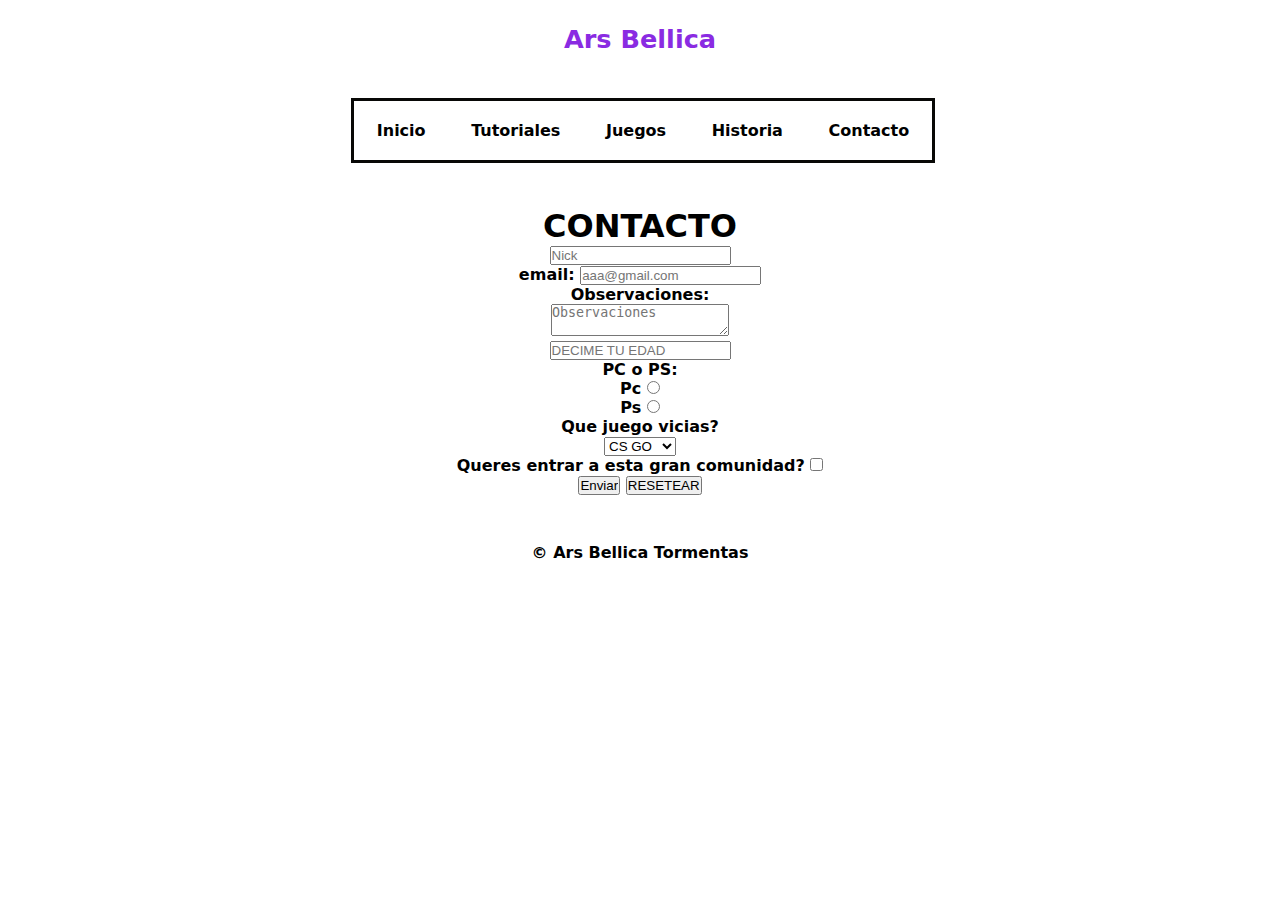
==== sections/contacto.html @ 0f1980fd "first commit" ====
<!DOCTYPE html>
<html lang="en">
<head>
    <meta charset="UTF-8">
    <meta http-equiv="X-UA-Compatible" content="IE=edge">
    <meta name="viewport" content="width=device-width, initial-scale=1.0">
    <link rel="stylesheet" href="../css/style.css">
	<title>Contacto</title>
</head>
<body>
	
	<div class="envoltura">
		
    <header>
		<p class="logo">Ars Bellica</p>
        <nav>
			<ul class="menu">
              <li>
                 <a href="../index.html">Inicio</a>
              </li>
               <li>
                 <a href="./tutoriales.html">Tutoriales</a>
                </li>
               <li>
                 <a href="./juegos.html">Juegos</a>
                </li>
               <li>
                    <a href="./historia.html">Historia</a>
               </li>
               <li>
                  <a href="./contacto.html">Contacto</a>
               </li>
           </ul>
      </nav>
    </header>
	</div>
    <section>
		<h1>CONTACTO</h1>
	</section>
	<!-- formulario de contacto -->
	<section>
		<article>
			<form action="#">
				<input type="text" placeholder="Nick"><br>
				<label for="email">email:
					<input type="email" placeholder="aaa@gmail.com" name="email"><br>
				</label>
				<label for="Observaciones"> Observaciones:<br>
					<textarea placeholder="Observaciones"></textarea>
				</label> <br>
				<input type="number" placeholder="DECIME TU EDAD"><br>
				<div><p>PC o PS:</p>
					<div>Pc
						<input type="radio" name="lado" value="Pc">
					</div>
					<div>Ps
						<input type="radio" name="lado" value="Ps">
					</div>
				</div>
				<p>Que juego vicias?</p>
				<select name="letra" id="letra"> 
					<option value="CS GO">CS GO</option>
					<option value="Mir4">Mir4</option>
					<option value="Dota/Lol">Dota/Lol</option>
				</select>
				<div>Queres entrar a esta gran comunidad?
				<input type="checkbox" name="acepta" value="1"></div>
				<input type="submit" value="Enviar">

				<input type="reset" value="RESETEAR">
			</form>
		</article>
	</section>
	<!-- cierre de form contacto -->
	<!-- inicio de footer --> 
	
	<div>
        <footer id="footer">
         <p class="footer">&copy; Ars Bellica Tormentas</p>

        </footer>
      </div>
</body>
</html>
---- css/style.css ----
@import url('https://fonts.googleapis.com/css2?family=Anek+Malayalam:wght@300&family=Roboto:ital,wght@1,300&display=swap');


     html{
        height: 100%;
     }
  *{ padding: 0;
    margin:0;}

body{
    background-image: url(//images/pexels-felix-mittermeier-956999.jpg);
    font-family: system-ui, -apple-system, BlinkMacSystemFont, 'Segoe UI', Roboto, Oxygen, Ubuntu, Cantarell, 'Open Sans', 'Helvetica Neue', sans-serif;
text-align: center;
font-weight: bolder;
display: flex;
flex-direction: column;
min-height: 100%;

}
header{
    display: grid;
    justify-content: center;
   
}
header .logo{
    margin: 0;
    padding: 24px 30px;
    font-weight: bold;
    color:  blueviolet;
    font-size: 1.6em;
  
  }
.menu{
    list-style-type:none

    
 }
.menu{
    border: 3px solid rgb(8, 8, 6);
       
list-style: none;
padding: 0;
background: rgb(255, 255, 255);
        
width: 100%;
margin: 20px auto;
max-width: 1000px;

}
  .color-acento{
    color: blueviolet;
  }
.h2{
    display: flex;
}
.menu li{
    display: inline-block;

}

.menu li a{
    color: rgb(0, 0, 0);
    text-decoration: none;
    display: block;
    padding: 20px;
}
.menu li a:hover{
    background: blueviolet
}
.envoltura2{
    border: 3px solid rgb(255, 255, 255);
    height: 100%;
    
}
.logoars{
    border:transparent
}
.varios{
    display: grid;
}
.delimitador{
    width:320px;
    margin:auto;
    }
    
    .contenedor{
    height:0px;
    width:100%;
    max-width:560px; 
    padding-top:56.25%; 
    position:relative;
    }
    
    iframe{
    position:absolute;
    height:100%;
    width:100%;
    top:0px;
    left:0px;
    }
.titulo{
    border: 3px solid rgb(250, 245, 245);
}
.bienvenidos{
    border: 3px solid rgb(255, 255, 255);
}

a{
    color: black;
    text-decoration: none;
}
.diego1{
    color: black;
    border: 3px solid black;
}
.diego2{
    color: black;
    border: 4px solid black;
}

footer{
    padding: 3em;
    background-color:rgb(255, 255, 255);
    margin-bottom: 0;
    margin-top: auto;
}

header{
    grid-area: header;
}
.envoltura3{
    grid-area: envoltura3;
}
.envoltura2{
    grid-area: envoltura2;
}
.bienvenidos{
    grid-area: bienvenidos;
}
.video{
    grid-area: video;
}
footer{
    grid-area: video;
}
.diego1{
    grid-area: diego1;
}
.diego2{
    grid-area: diego2;
}
.varios{
    grid-area: varios;
    
}
.galeria{
    grid-area: galeria;
}
.delimitador{
    grid-area: delimitador;
}
header{
    background-color: rgb(255, 255, 255);
    margin-bottom: 1.5em;
    display: grid;
  
}

.table {
    width: 100%;
    border: 1px solid #ccc;
    border-collapse: collapse;
    margin: 0;
    padding: 0;
    table-layout: fixed;
}

.table caption {
    font-size: 16px;
    text-transform: uppercase;
    font-weight: bold;
    margin: 8px 0px;
}

.table tr {
    background-color: #f8f8f8;
    border: 1px solid #ddd;
}

.table th, .table td {
    font-size: 12px;
    padding: 8px;
    text-align: center;
}

.table thead th{ 
    text-transform: uppercase;
    background-color: #ddd;
}

.table tbody tr:hover {
    background-color: rgba(0, 0, 0, 0.2);
}

.table tbody td:hover {
    background-color: rgba(0, 0, 0, 0.3);
}
.boton {
    border: 1px ;
    padding: 16px; /*espacio alrededor texto*/
    background-image:url(../images/discordcanary_94568.ico);
   background-repeat: no-repeat;
   
    }

.envoltura2{
    
    margin-bottom: 1.5em;
    display: grid;
    grid-template-areas: 
    "titulo"
    "bienvenidos"
    "video"
    "varios";
    gap:20px

}
img{
    border:8px solid rgb(0, 0, 0) ;
    width: 250px;
    height: 250x;
    margin-top: 15px;
    
   }
footer{
    margin-top: 0;
}

@media (min-width:500px){
    .envoltura2{
        display: grid;
        margin: 0;
    grid-template-areas: 
    "titulo bienvenidos" 
"varios varios "
    "video video"
    ;
}
nav ul{
    color: rgb(0, 0, 0);
    border: 3px solid rgb(8, 8, 6);
}
.titulo{
    color: aliceblue;
    border: 3px solid rgb(0, 0, 0);

}
.bienvenidos{
    color: D;
    border: 3px solid rgb(0, 0, 0);
}
ol li{
    color: rgb(109, 109, 109);
    border: 3px solid rgb(0, 0, 0);
}
.diego1{
    color: black;
    border: 3px solid black;
}
.diego2{
    color: black;
    border: 4px solid black;
}
iframe{
    position:absolute;
    height:100%;
    width:100%;
    top:0px;
    left:0px; }

 }
  

@media (min-width:768px){
    .envoltura2{
        background: rgb(255, 255, 255);
        margin-bottom: 1.5em;
        grid-template-columns: 1fr 4fr 1fr;
        grid-template-areas: 
        "titulo bienvenidos varios"
        "video video video"
    
    }

    nav ul{
        flex-direction: column;
        border: 2px solid black;

    }
    ol li{
        color: black;
        border: solid 3px goldenrod;
    }
    img{
        color: #0adeff;
        height: auto;
    }
    .bienvenidos{
        color: rgb(0, 0, 0);
        border: 1.5px solid seagreen;
    }
    .titulo{
        color: skyblue;
        border: 2.5px solid skyblue;
    }
    footer{
        color: rgb(0, 0, 0) solid 1.5px;
        margin-top: auto;
    }
    .galeria{
        background-color: rgb(255, 255, 255);
        display: grid;
        grid-template-columns: 1fr 1fr 1fr;
        gap: 15px;
        margin: 3em;
        justify-content: center;

    }
    .delimitador{
        width:560px;
        margin:auto;
        }
   
    img{
        width: 200px;
        height: 125px;
        border: 5px solid rgb(0, 0, 0);

    }iframe{
        position:absolute;
        height:100%;
        width:100%;
        top:0px;
        left:0px;}
        .table {
            width: 100%;
            border: 1px solid #ccc;
            border-collapse: collapse;
            margin: 0;
            padding: 0;
            table-layout: fixed;
        }
        
        .table caption {
            font-size: 24px;
            text-transform: uppercase;
            font-weight: bold;
            margin: 8px 0px;
        }
        
        .table tr {
            background-color: #f8f8f8;
            border: 1px solid #ddd;
        }
        
        .table th, .table td {
            font-size: 16px;
            padding: 8px;
            text-align: center;
        }
        
        .table thead th{ 
            text-transform: uppercase;
            background-color: #ddd;
        }
        
        .table tbody tr:hover {
            background-color: rgba(0, 0, 0, 0.2);
        }
        
        .table tbody td:hover {
            background-color: rgba(0, 0, 0, 0.3);
        }
  }
@media (min-width:768px){
.galeria{background: rgb(255, 255, 255);
    margin-bottom: 1.5em;
    grid-template-columns: 1fr 4fr 1fr; 
    grid-template-areas: 
    "galeria galeria galeria"
}


@media (min-width:1024px){
    body{
        background-color: rgb(255, 255, 255);
    }
}
.envoltura2{
    color: teal;
}
.galeria{
    padding: 1.5em;
    display: grid;
    grid-template-columns: 1fr 1fr;
    height: auto;
    margin: 0;
    

}
.galeria{
    width: 800px;
    height: 400px;
    margin-top: 20px;
    align-items: center;
    
}
.footer{
    color: black;
}
.table {
    width: 100%;
    border: 1px solid #ccc;
    border-collapse: collapse;
    margin: 0;
    padding: 0;
    table-layout: fixed;
}

.table caption {
    font-size: 28px;
    text-transform: uppercase;
    font-weight: bold;
    margin: 8px 0px;
}

.table tr {
    background-color: #f8f8f8;
    border: 1px solid #ddd;
}

.table th, .table td {
    font-size: 20x;
    padding: 8px;
    text-align: center;
}

.table thead th{ 
    text-transform: uppercase;
    background-color: #ddd;
}

.table tbody tr:hover {
    background-color: rgba(0, 0, 0, 0.2);
}

.table tbody td:hover {
    background-color: rgba(0, 0, 0, 0.3);
}
 }
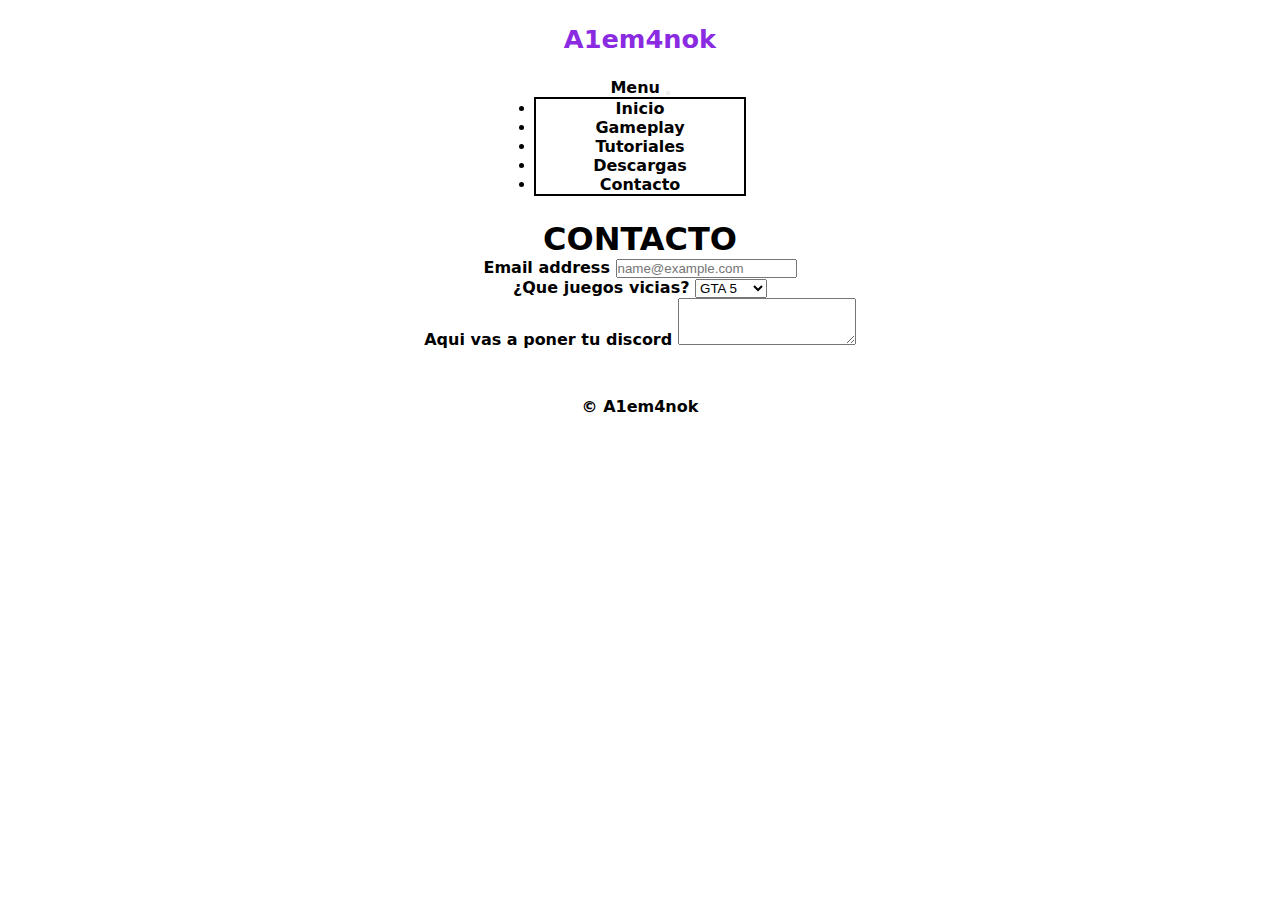
==== commit 05c40bfe: "se agrega el proyecto" ====
--- a/sections/contacto.html
+++ b/sections/contacto.html
@@ -4,6 +4,7 @@
     <meta charset="UTF-8">
     <meta http-equiv="X-UA-Compatible" content="IE=edge">
     <meta name="viewport" content="width=device-width, initial-scale=1.0">
+	<link href="https://cdn.jsdelivr.net/npm/bootstrap@5.1.3/dist/css/bootstrap.min.css" rel="stylesheet" integrity="sha384-1BmE4kWBq78iYhFldvKuhfTAU6auU8tT94WrHftjDbrCEXSU1oBoqyl2QvZ6jIW3" crossorigin="anonymous">
     <link rel="stylesheet" href="../css/style.css">
 	<title>Contacto</title>
 </head>
@@ -12,73 +13,70 @@
 	<div class="envoltura">
 		
     <header>
-		<p class="logo">Ars Bellica</p>
-        <nav>
-			<ul class="menu">
-              <li>
-                 <a href="../index.html">Inicio</a>
-              </li>
-               <li>
-                 <a href="./tutoriales.html">Tutoriales</a>
-                </li>
-               <li>
-                 <a href="./juegos.html">Juegos</a>
-                </li>
-               <li>
-                    <a href="./historia.html">Historia</a>
-               </li>
-               <li>
-                  <a href="./contacto.html">Contacto</a>
-               </li>
-           </ul>
-      </nav>
+		<p class="logo">A1em4nok</p>
+		<nav class="navbar navbar-expand-lg navbar-light bg-light fondonav">
+			<div class="container-fluid">
+			  <a class="navbar-brand" href="#">Menu</a>
+			  <button class="navbar-toggler" type="button" data-bs-toggle="collapse" data-bs-target="#navbarNav" aria-controls="navbarNav" aria-expanded="false" aria-label="Toggle navigation">
+				<span class="navbar-toggler-icon"></span>
+			  </button>
+			  <div class="collapse navbar-collapse" id="navbarNav">
+				<ul class="navbar-nav">
+				  <li class="nav-item">
+					<a class="nav-link active" aria-current="page" href="../index.html">Inicio</a>
+				  </li>
+				  <li class="nav-item">
+					<a class="nav-link active" href="./tutoriales.html">Gameplay</a>
+				  </li>
+				  <li class="nav-item">
+					<a class="nav-link active" href="./juegos.html">Tutoriales</a>
+				  </li>
+				  <li class="nav-item">
+					<a class="nav-link active" href="./historia.html">Descargas</a>
+				  </li>
+				  <li class="nav-item">
+					<a class="nav-link active" href="./contacto.html">Contacto</a>
+				  </li>
+				</ul>
+			  </div>
+			</div>
+		  </nav>
     </header>
 	</div>
     <section>
 		<h1>CONTACTO</h1>
 	</section>
 	<!-- formulario de contacto -->
-	<section>
-		<article>
-			<form action="#">
-				<input type="text" placeholder="Nick"><br>
-				<label for="email">email:
-					<input type="email" placeholder="aaa@gmail.com" name="email"><br>
-				</label>
-				<label for="Observaciones"> Observaciones:<br>
-					<textarea placeholder="Observaciones"></textarea>
-				</label> <br>
-				<input type="number" placeholder="DECIME TU EDAD"><br>
-				<div><p>PC o PS:</p>
-					<div>Pc
-						<input type="radio" name="lado" value="Pc">
-					</div>
-					<div>Ps
-						<input type="radio" name="lado" value="Ps">
-					</div>
-				</div>
-				<p>Que juego vicias?</p>
-				<select name="letra" id="letra"> 
-					<option value="CS GO">CS GO</option>
-					<option value="Mir4">Mir4</option>
-					<option value="Dota/Lol">Dota/Lol</option>
-				</select>
-				<div>Queres entrar a esta gran comunidad?
-				<input type="checkbox" name="acepta" value="1"></div>
-				<input type="submit" value="Enviar">
-
-				<input type="reset" value="RESETEAR">
-			</form>
-		</article>
-	</section>
+	<form>
+		<div class="form-group">
+		  <label for="exampleFormControlInput1">Email address</label>
+		  <input type="email" class="form-control" id="exampleFormControlInput1" placeholder="name@example.com">
+		</div>
+		<div class="form-group">
+		  <label for="exampleFormControlSelect1">¿Que juegos vicias?</label>
+		  <select class="form-control" id="exampleFormControlSelect1">
+			<option>GTA 5</option>
+			<option>Dota/Lol</option>
+			<option>MIR4</option>
+			<option>OTROS</option>
+			<option>TODOS</option>
+		  </select>
+		</div>
+		
+		<div class="form-group">
+		  <label for="exampleFormControlTextarea1">Aqui vas a poner tu discord</label>
+		  <textarea class="form-control" id="exampleFormControlTextarea1" rows="3"></textarea>
+		</div>
+	  </form>
 	<!-- cierre de form contacto -->
 	<!-- inicio de footer --> 
 	
 	<div>
         <footer id="footer">
-         <p class="footer">&copy; Ars Bellica Tormentas</p>
+         <p class="footer">&copy; A1em4nok</p>
 
         </footer>
       </div>
+	  <script src="https://cdn.jsdelivr.net/npm/bootstrap@5.1.3/dist/js/bootstrap.bundle.min.js" integrity="sha384-ka7Sk0Gln4gmtz2MlQnikT1wXgYsOg+OMhuP+IlRH9sENBO0LRn5q+8nbTov4+1p" crossorigin="anonymous"></script>
 </body>
 </html>--- a/css/style.css
+++ b/css/style.css
@@ -15,6 +15,10 @@
 display: flex;
 flex-direction: column;
 min-height: 100%;
+
+}
+.fondonav{
+    background-color: white;
 
 }
 header{
@@ -35,6 +39,9 @@
 
     
  }
+ .descargas{
+    color: blueviolet;
+ }
 .menu{
     border: 3px solid rgb(8, 8, 6);
        
@@ -47,6 +54,7 @@
 max-width: 1000px;
 
 }
+
   .color-acento{
     color: blueviolet;
   }
@@ -70,8 +78,10 @@
 .envoltura2{
     border: 3px solid rgb(255, 255, 255);
     height: 100%;
-    
-}
+
+    
+}
+
 .logoars{
     border:transparent
 }
@@ -134,6 +144,7 @@
 .envoltura2{
     grid-area: envoltura2;
 }
+
 .bienvenidos{
     grid-area: bienvenidos;
 }
@@ -279,6 +290,7 @@
     left:0px; }
 
  }
+
   
 
 @media (min-width:768px){
@@ -319,11 +331,8 @@
     }
     .galeria{
         background-color: rgb(255, 255, 255);
-        display: grid;
-        grid-template-columns: 1fr 1fr 1fr;
-        gap: 15px;
-        margin: 3em;
-        justify-content: center;
+        display:block;
+    justify-content: center;
 
     }
     .delimitador{
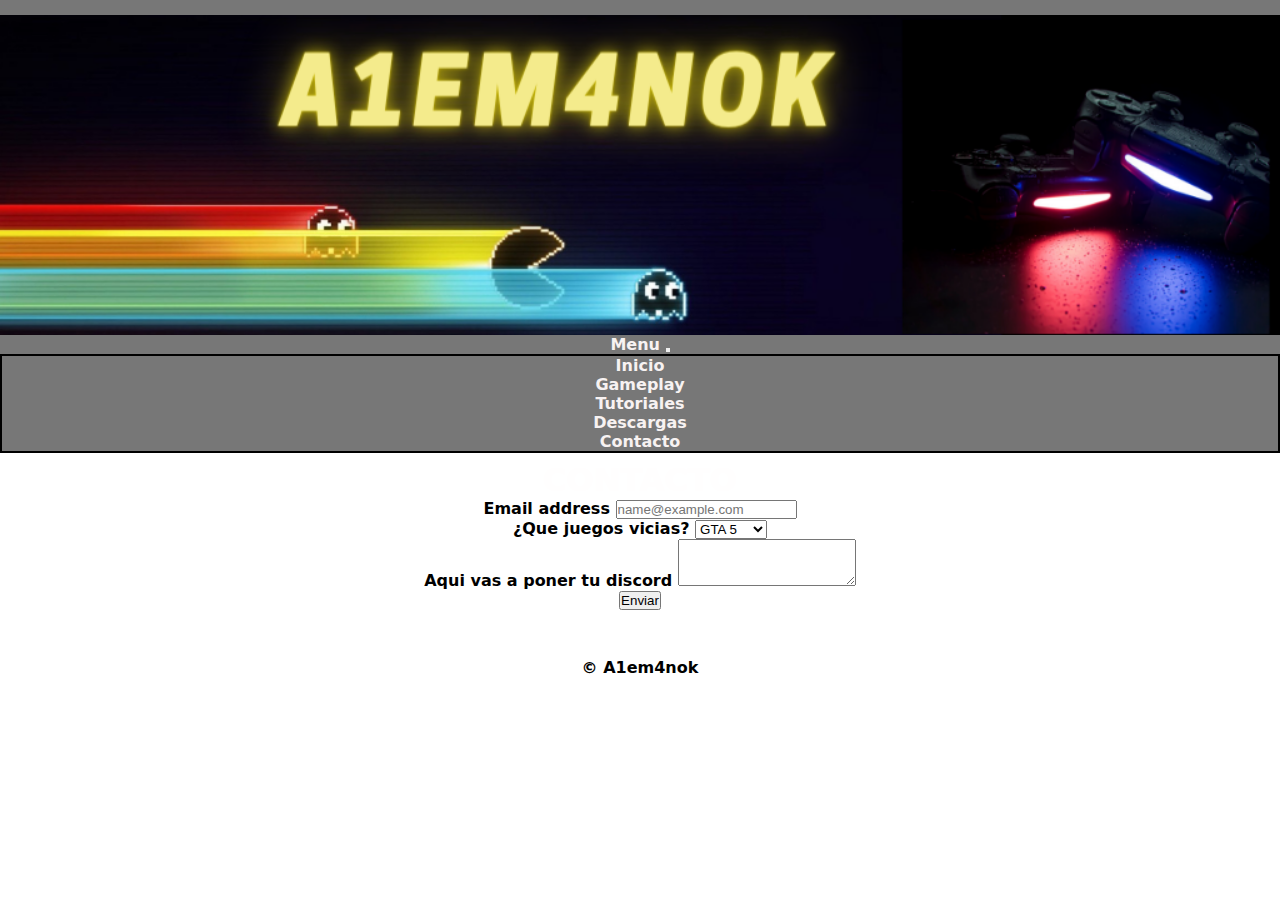
==== commit 82eb0b62: "scss" ====
--- a/sections/contacto.html
+++ b/sections/contacto.html
@@ -5,7 +5,7 @@
     <meta http-equiv="X-UA-Compatible" content="IE=edge">
     <meta name="viewport" content="width=device-width, initial-scale=1.0">
 	<link href="https://cdn.jsdelivr.net/npm/bootstrap@5.1.3/dist/css/bootstrap.min.css" rel="stylesheet" integrity="sha384-1BmE4kWBq78iYhFldvKuhfTAU6auU8tT94WrHftjDbrCEXSU1oBoqyl2QvZ6jIW3" crossorigin="anonymous">
-    <link rel="stylesheet" href="../css/style.css">
+    <link rel="stylesheet" href="../css/estilos.css">
 	<title>Contacto</title>
 </head>
 <body>
@@ -13,8 +13,9 @@
 	<div class="envoltura">
 		
     <header>
-		<p class="logo">A1em4nok</p>
-		<nav class="navbar navbar-expand-lg navbar-light bg-light fondonav">
+		<img src="../images/bannernuevo.png" alt="">
+  
+   <nav class="navbar navbar-expand-lg  navbar-dark bg-dark bg-gradient">
 			<div class="container-fluid">
 			  <a class="navbar-brand" href="#">Menu</a>
 			  <button class="navbar-toggler" type="button" data-bs-toggle="collapse" data-bs-target="#navbarNav" aria-controls="navbarNav" aria-expanded="false" aria-label="Toggle navigation">
@@ -67,6 +68,7 @@
 		  <label for="exampleFormControlTextarea1">Aqui vas a poner tu discord</label>
 		  <textarea class="form-control" id="exampleFormControlTextarea1" rows="3"></textarea>
 		</div>
+		<button type="submit" class="btn btn-primary">Enviar</button>
 	  </form>
 	<!-- cierre de form contacto -->
 	<!-- inicio de footer --> 
--- a/css/estilos.css
+++ b/css/estilos.css
@@ -0,0 +1,350 @@
+@import url("https://fonts.googleapis.com/css2?family=Anek+Malayalam:wght@300&family=Roboto:ital,wght@1,300&display=swap");
+html {
+  height: 100%;
+}
+
+* {
+  padding: 0;
+  margin: 0;
+}
+
+body {
+  font-family: system-ui, -apple-system, BlinkMacSystemFont, "Segoe UI", Roboto, Oxygen, Ubuntu, Cantarell, "Open Sans", "Helvetica Neue", sans-serif;
+  text-align: center;
+  font-weight: bolder;
+  display: flex;
+  flex-direction: column;
+  min-height: 100%;
+}
+
+.envoltura {
+  margin-bottom: -0.5em;
+  height: 100%;
+}
+
+header {
+  display: grid;
+}
+
+header .logo {
+  margin: 0;
+  padding: 24px 30px;
+  font-weight: bold;
+  color: blueviolet;
+  font-size: 1.6em;
+}
+
+.descargas {
+  color: blueviolet;
+}
+
+.logo {
+  color: rgb(0, 0, 0);
+}
+
+.h2 {
+  display: flex;
+}
+
+.envoltura2 {
+  border: 3px solid rgb(78, 78, 78);
+  height: 100%;
+  background: linear-gradient(black, rgb(61, 61, 61));
+  margin-bottom: 0.5em;
+}
+
+.logoars {
+  border: transparent;
+}
+
+.varios {
+  display: grid;
+  color: #f8f8f8;
+}
+
+.delimitador {
+  width: 320px;
+  margin: auto;
+}
+
+.contenedor {
+  height: 0px;
+  width: 100%;
+  max-width: 560px;
+  padding-top: 56.25%;
+  position: relative;
+}
+
+iframe {
+  position: absolute;
+  height: 100%;
+  width: 100%;
+  top: 0px;
+  left: 0px;
+}
+
+.titulo {
+  border: 3px solid rgb(250, 245, 245);
+}
+
+.bienvenidos {
+  border: 3px solid rgb(255, 255, 255);
+  color: rgb(243, 232, 135);
+}
+
+a {
+  color: rgb(247, 242, 242);
+  text-decoration: none;
+}
+
+footer {
+  padding: 3em;
+  background-color: rgb(255, 255, 255);
+  margin-bottom: 0;
+  margin-top: auto;
+}
+
+header {
+  grid-area: header;
+}
+
+.fondo {
+  background: linear-gradient(black, rgb(61, 61, 61));
+}
+
+h1 {
+  color: rgb(255, 254, 254);
+}
+
+.fondo2 {
+  color: white;
+}
+
+.fondo3 {
+  color: white;
+}
+
+.envoltura3 {
+  grid-area: envoltura3;
+}
+
+.envoltura2 {
+  grid-area: envoltura2;
+}
+
+.bienvenidos {
+  grid-area: bienvenidos;
+}
+
+.video {
+  grid-area: video;
+}
+
+footer {
+  grid-area: video;
+}
+
+.varios {
+  grid-area: varios;
+}
+
+.delimitador {
+  grid-area: delimitador;
+}
+
+header {
+  background-color: rgb(119, 119, 119);
+  margin-bottom: 1em;
+  display: grid;
+}
+
+.table {
+  width: 100%;
+  border: 1px solid rgb(95, 95, 95);
+  border-collapse: collapse;
+  margin: 0;
+  padding: 0;
+  table-layout: fixed;
+}
+
+.table caption {
+  font-size: 16px;
+  text-transform: uppercase;
+  font-weight: bold;
+  margin: 8px 0px;
+}
+
+.table tr {
+  color: #ddd;
+  background-color: #999999;
+  border: 1px solid #ddd;
+}
+
+.table th, .table td {
+  font-size: 12px;
+  padding: 8px;
+  text-align: center;
+}
+
+.table thead th {
+  text-transform: uppercase;
+  background-color: rgb(20, 18, 18);
+}
+
+.table tbody tr:hover {
+  background-color: rgba(0, 0, 0, 0.2);
+}
+
+.table tbody td:hover {
+  background-color: rgba(0, 0, 0, 0.3);
+}
+
+.boton {
+  border: 1px;
+  padding: 16px; /*espacio alrededor texto*/
+  background-image: url(../images/discordcanary_94568.ico);
+  background-repeat: no-repeat;
+}
+
+.envoltura2 {
+  margin-bottom: 0.5em;
+  display: grid;
+  grid-template-areas: "titulo" "bienvenidos" "video" "varios";
+  gap: 20px;
+}
+
+img {
+  width: 100%;
+  height: auto;
+  margin-top: 15px;
+}
+
+footer {
+  margin-top: 0;
+}
+
+@media (min-width: 500px) {
+  .envoltura2 {
+    display: grid;
+    margin: 0;
+    grid-template-areas: "titulo bienvenidos" "varios varios " "video video";
+  }
+}
+.titulo {
+  color: aliceblue;
+  border: 3px solid rgb(0, 0, 0);
+}
+
+.bienvenidos {
+  color: D;
+  border: 3px solid rgb(0, 0, 0);
+}
+
+ol li {
+  color: rgb(109, 109, 109);
+  border: 3px solid rgb(0, 0, 0);
+}
+
+iframe {
+  position: absolute;
+  height: 100%;
+  width: 100%;
+  top: 0px;
+  left: 0px;
+}
+
+@media (min-width: 768px) {
+  .body {
+    background-color: black;
+  }
+  .envoltura2 {
+    background: linear-gradient(black, rgb(61, 61, 61));
+    margin-bottom: 0.5em;
+    grid-template-columns: 1fr 4fr 1fr;
+    grid-template-areas: "titulo bienvenidos varios" "video video video";
+  }
+  nav ul {
+    flex-direction: column;
+    border: 2px solid black;
+  }
+  ol li {
+    color: rgb(253, 247, 247);
+    border: 3px solid rgb(0, 0, 0);
+  }
+  img {
+    width: 100%;
+    height: auto;
+  }
+  .bienvenidos {
+    color: rgb(243, 232, 135);
+    border: 1.5px solid black;
+  }
+  .titulo {
+    color: skyblue;
+    border: 2.5px solid skyblue;
+  }
+  footer {
+    color: rgb(0, 0, 0) solid 1.5px;
+    margin-top: auto;
+  }
+  .galeria {
+    background-color: rgb(255, 255, 255);
+    display: block;
+    justify-content: center;
+  }
+  .delimitador {
+    width: 560px;
+    margin: auto;
+  }
+  iframe {
+    position: absolute;
+    height: 100%;
+    width: 100%;
+    top: 0px;
+    left: 0px;
+  }
+  .table {
+    width: 100%;
+    border: 1px solid #ccc;
+    border-collapse: collapse;
+    margin: 0;
+    padding: 0;
+    table-layout: fixed;
+  }
+  .table caption {
+    font-size: 24px;
+    text-transform: uppercase;
+    font-weight: bold;
+    margin: 8px 0px;
+  }
+  .table tr {
+    color: black;
+    background-color: #ffffff;
+    border: 1px solid #ddd;
+  }
+  .table th, .table td {
+    font-size: 16px;
+    padding: 8px;
+    text-align: center;
+  }
+  .table thead th {
+    text-transform: uppercase;
+    background-color: rgb(212, 211, 211);
+  }
+  .table tbody tr:hover {
+    background-color: rgba(255, 255, 255, 0.884);
+  }
+  .table tbody td:hover {
+    background-color: rgba(255, 255, 255, 0.884);
+  }
+  .body {
+    background-color: black;
+  }
+  .galeria {
+    background: rgb(255, 255, 255);
+    margin-bottom: 1.5em;
+    grid-template-columns: 1fr 4fr 1fr;
+    grid-template-areas: "galeria galeria galeria";
+  }
+}
+/*# sourceMappingURL=estilos.css.map *//*# sourceMappingURL=estilos.css.map */